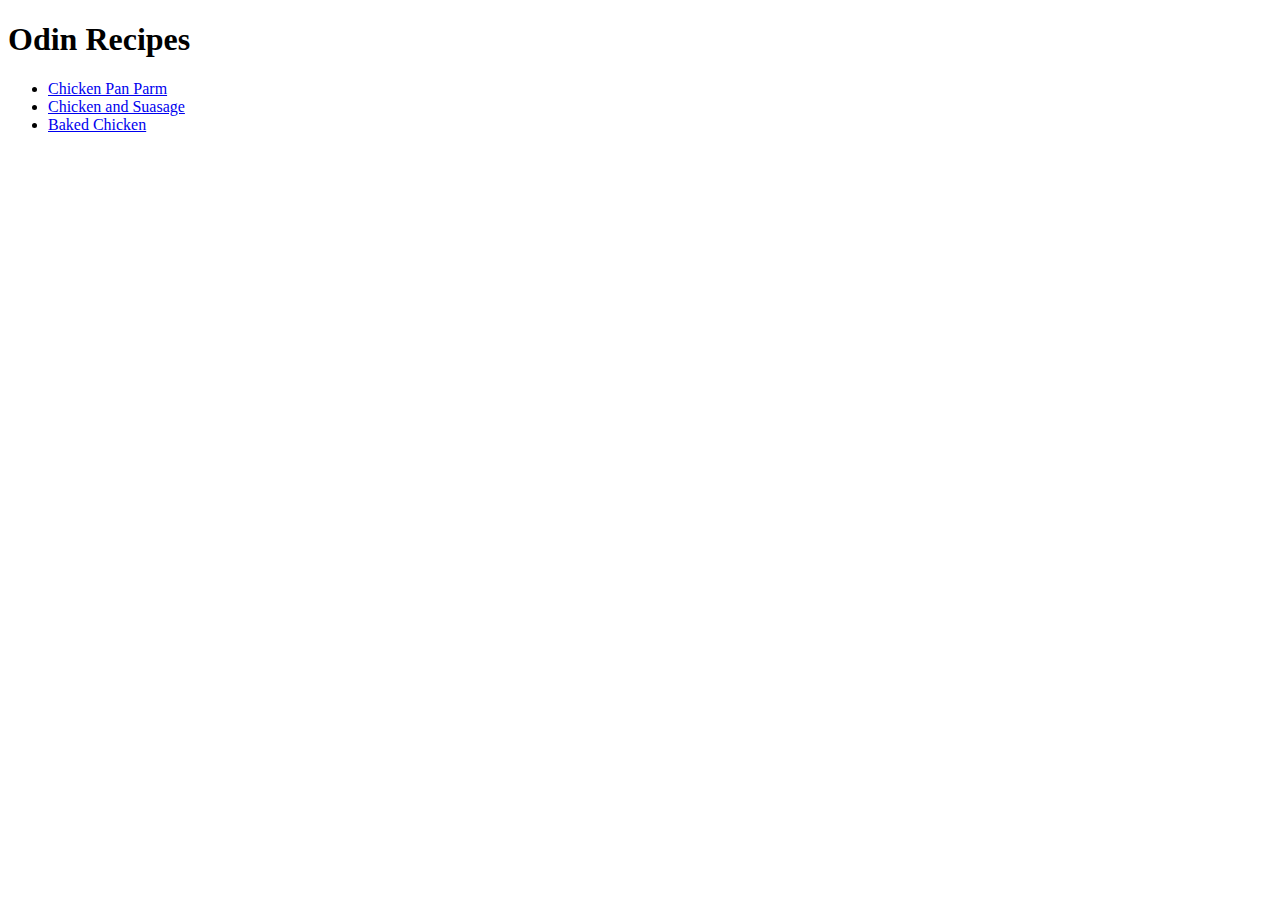
==== index.html @ 27ac7faf "forgot to push as I proceeded." ====
<!DOCTYPE html>
<html lang="en">

<head>
  <meta charset="UTF-8">
  <meta name="viewport" content="width=device-width, initial-scale=1.0">
  <meta http-equiv="X-UA-Compatible" content="ie=edge">
  <title>Document</title>
</head>

<body>

  <h1>Odin Recipes</h1>

  <ul>
    <li><a href="./recipes/chicken.html">Chicken Pan Parm</a></li>
    <li><a href="./recipes/cspnp.html">Chicken and Suasage</a></li>
    <li><a href="./recipes/bcbnv.html">Baked Chicken</a></li>
  </ul>
</body>

</html>
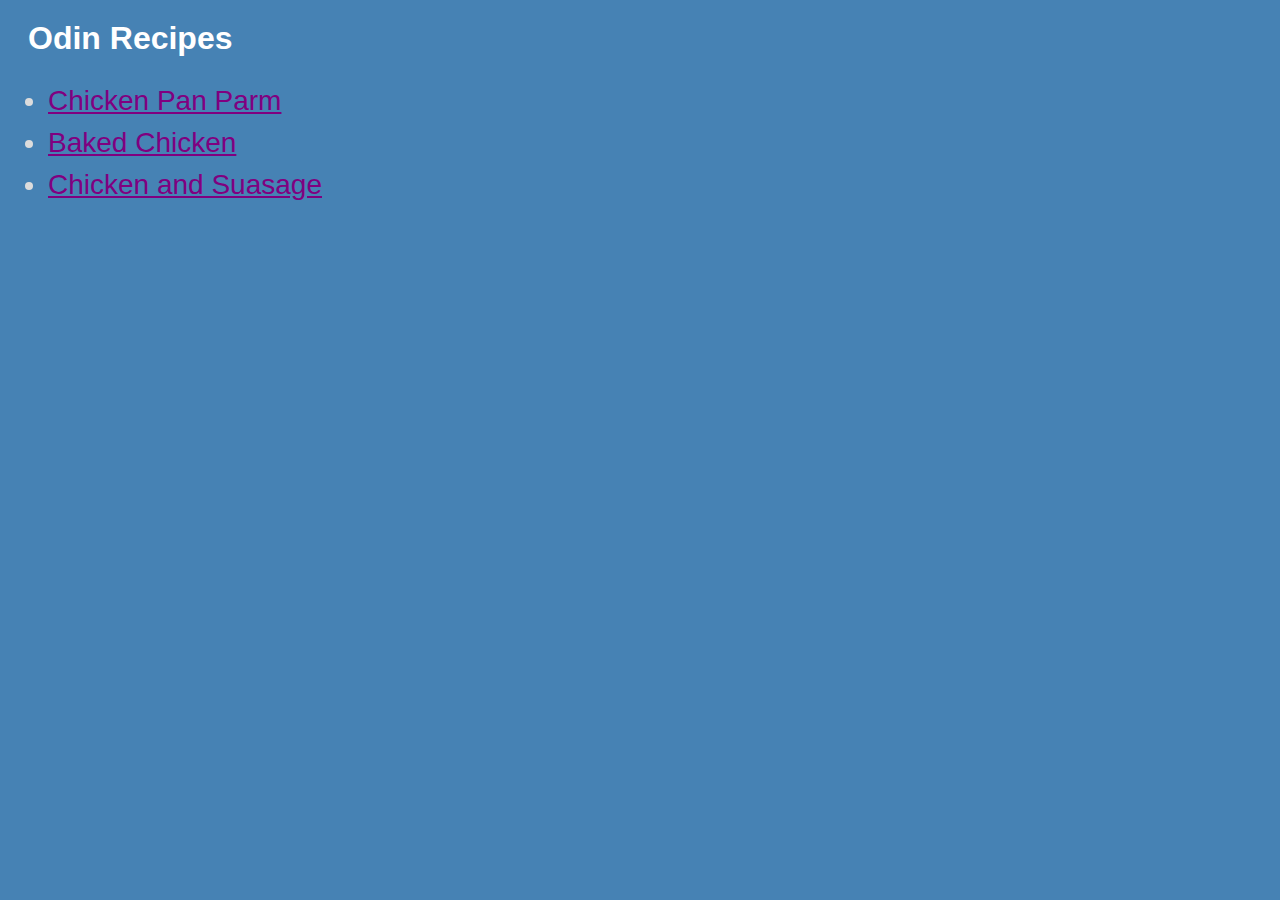
==== commit ec22190e: "Added style sheet to recipe site" ====
--- a/index.html
+++ b/index.html
@@ -5,17 +5,18 @@
   <meta charset="UTF-8">
   <meta name="viewport" content="width=device-width, initial-scale=1.0">
   <meta http-equiv="X-UA-Compatible" content="ie=edge">
-  <title>Document</title>
+  <link rel="stylesheet" href="style.css">
+  <title>Odins Recipes</title>
 </head>
 
 <body>
 
   <h1>Odin Recipes</h1>
 
-  <ul>
-    <li><a href="./recipes/chicken.html">Chicken Pan Parm</a></li>
-    <li><a href="./recipes/cspnp.html">Chicken and Suasage</a></li>
-    <li><a href="./recipes/bcbnv.html">Baked Chicken</a></li>
+  <ul class="link_list">
+    <li class="link_list_item"><a href="./recipes/chicken.html" class="list_link">Chicken Pan Parm</a></li>
+    <li class="link_list_item"><a href="./recipes/bcbnv.html" class="list_link">Baked Chicken</a></li>
+    <li class="link_list_item"><a href="./recipes/cspnp.html" class="list_link">Chicken and Suasage</a></li>
   </ul>
 </body>
 
--- a/style.css
+++ b/style.css
@@ -0,0 +1,55 @@
+/* Odins Recipoe Style Sheet for the Odin projet */
+/* By:Allen Smith 01-17-2022 */
+/* I need to remember to add comments to all my prohects */
+/* even when it isnt specified. For my own sanity */
+body {
+  background: SteelBlue;
+  font-family: 'Verdana', sans-serif;
+  color: Gainsboro;
+}
+
+h1,
+h2 {
+  color: white;
+  font-family: 'Tahoma', sans-serif;
+}
+
+h1 {
+  margin: 20px;
+}
+
+h2 {
+  margin: 10px 20px;
+}
+
+img {
+  width: 400px;
+  margin-left: 20px;
+}
+
+p {
+  margin-left: 20px;
+  font-size: 18px;
+}
+
+.link_list {
+  font-size: 28px;
+}
+
+.link_list_item {
+  margin-top: 10px;
+}
+
+.list_link {
+  color: purple;
+}
+
+.ingredients_list,
+.steps_list {
+  margin: 20px;
+}
+
+.ingredients_list_item,
+.steps_list_item {
+  margin-top: 10px;
+}